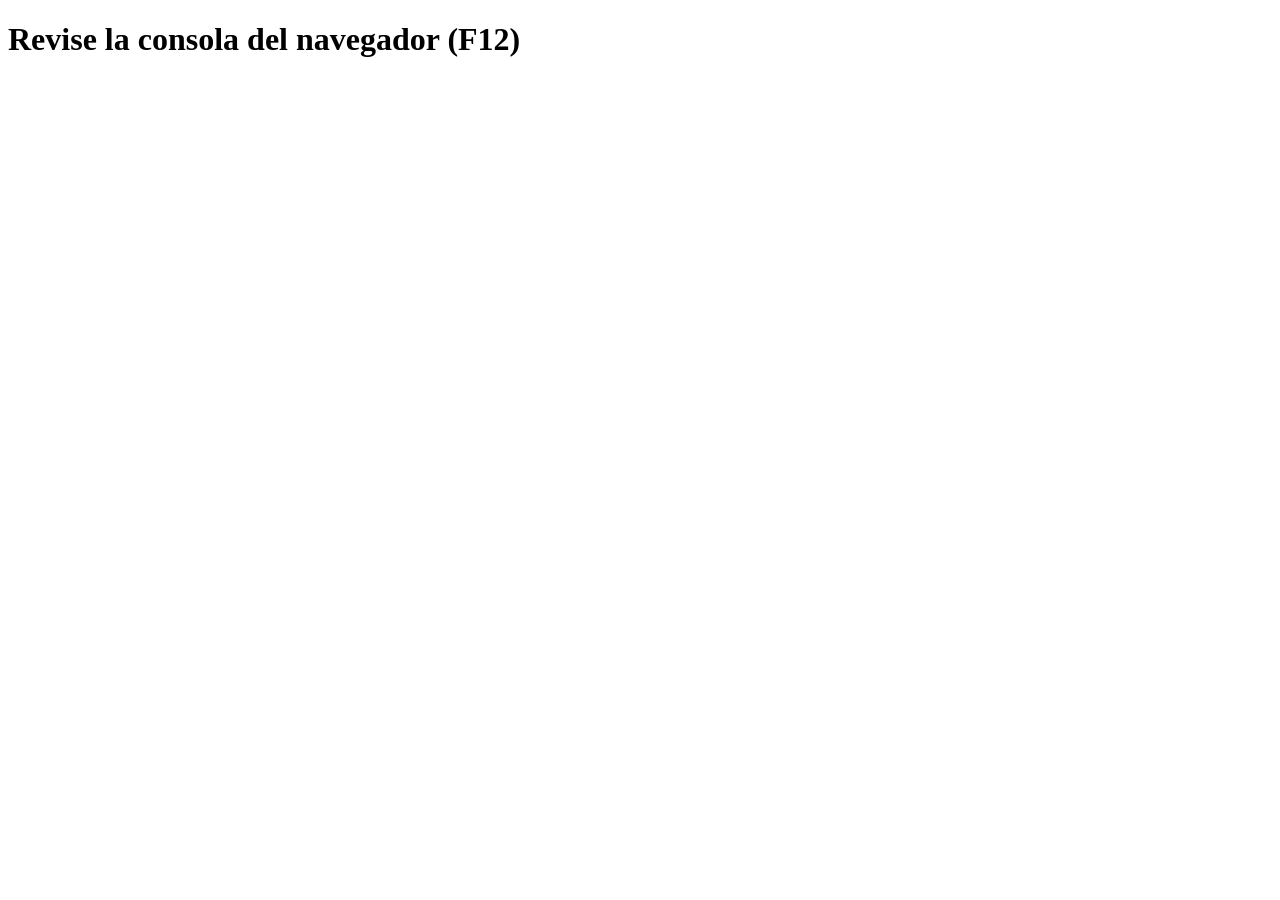
==== actividad-1-1.html @ 5c859980 "ejercicios re contra subidos" ====
<!doctype html>
<html lang="en">
  <head>
    <meta charset="UTF-8" />
    <meta name="viewport" content="width=device-width, initial-scale=1.0" />
    <title>Ejercicio 1.1</title>
  </head>
  <body>
    <h1>Revise la consola del navegador (F12)</h1>

    <script src="actividad-1-1.js"></script>
  </body>
</html>
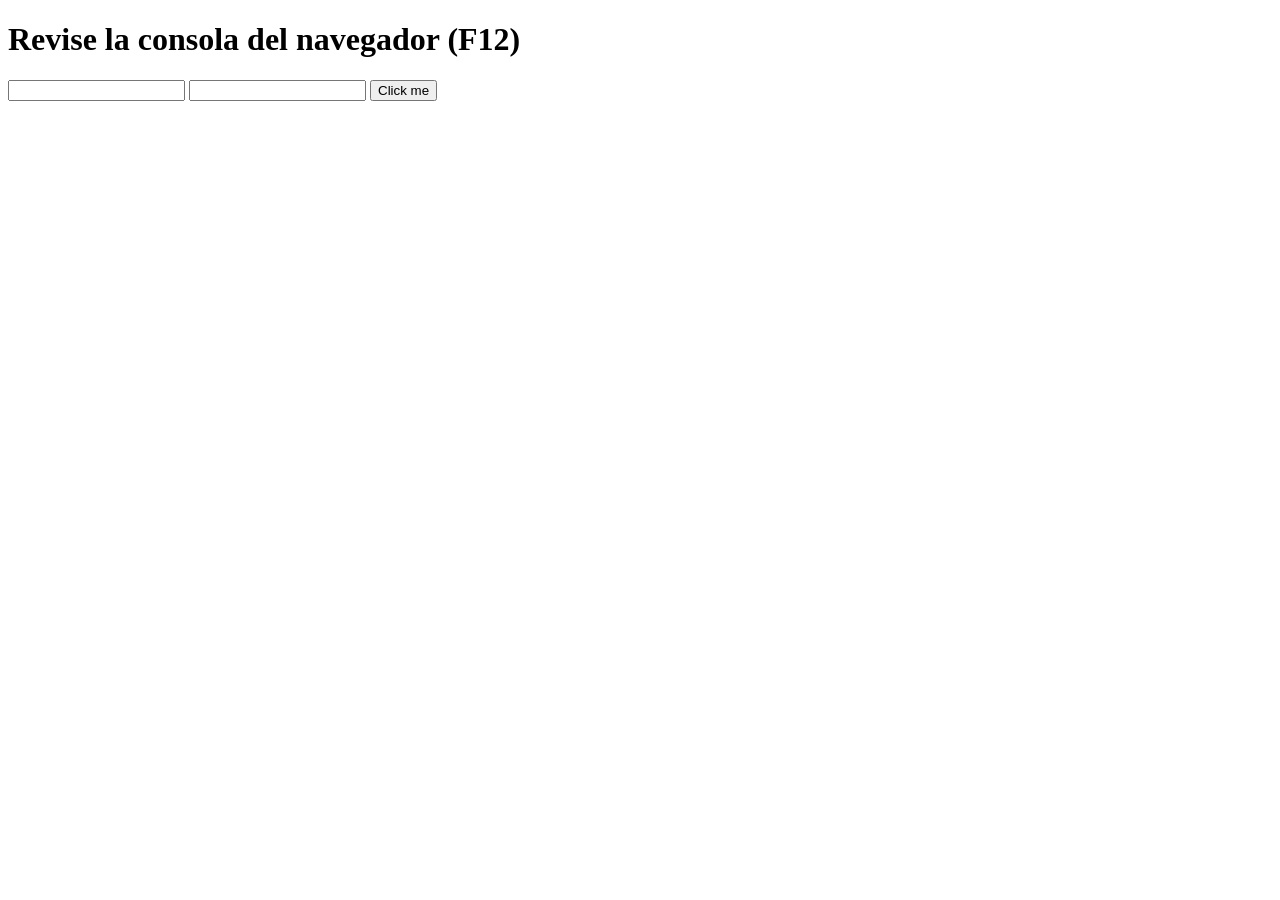
==== commit 3478aa21: "Arreglando valores e introduciendo inputs" ====
--- a/actividad-1-1.html
+++ b/actividad-1-1.html
@@ -8,6 +8,13 @@
   <body>
     <h1>Revise la consola del navegador (F12)</h1>
 
+    <input type="text" class="textName" />
+    <input type="number" class="inputHour" />
+
+    <button onclick="personalizedGreeting()">Click me</button>
+
+    <div id="output"></div>
+
     <script src="actividad-1-1.js"></script>
   </body>
 </html>
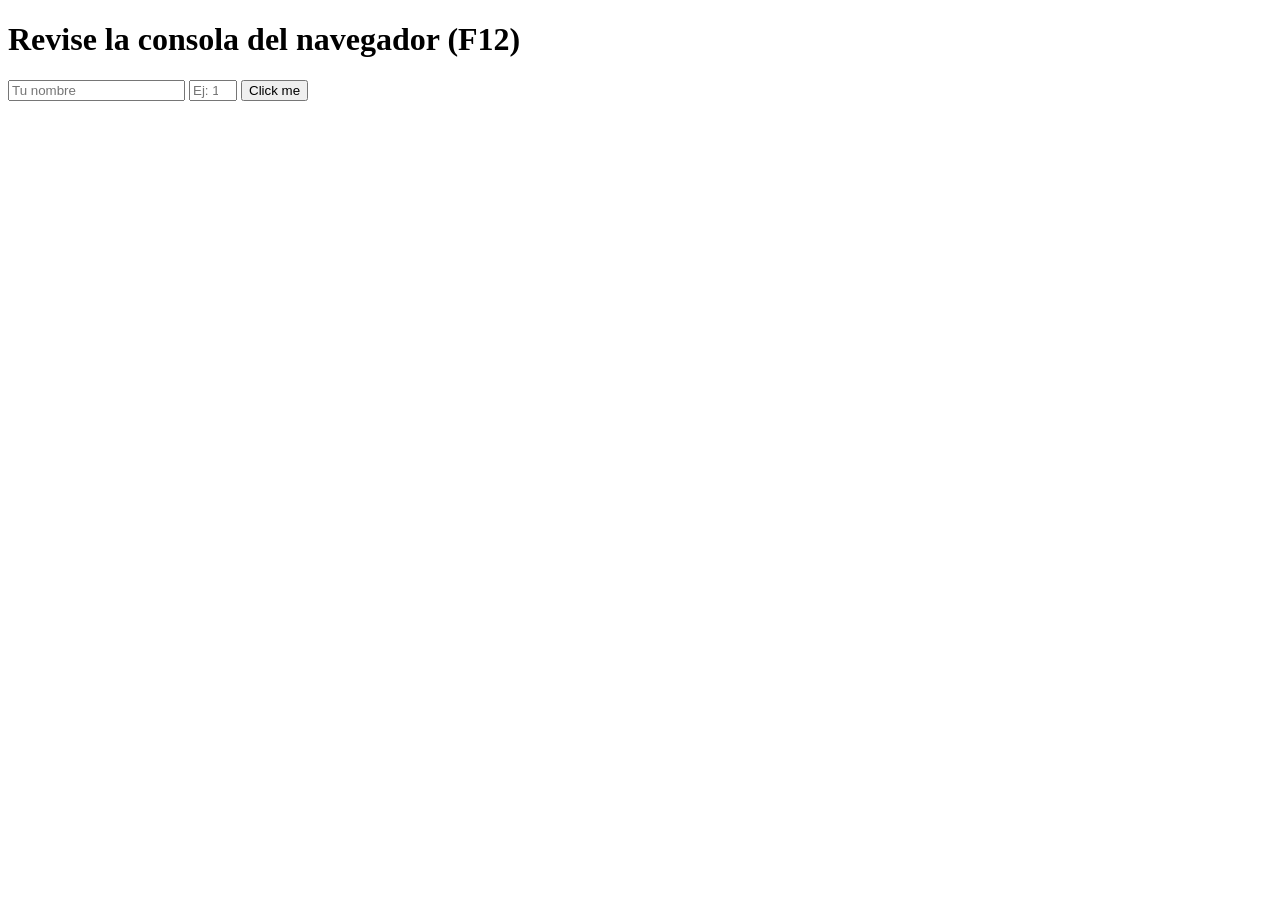
==== commit 0d7dd214: "mejora de ejercicios hasta el 2.2" ====
--- a/actividad-1-1.html
+++ b/actividad-1-1.html
@@ -8,8 +8,15 @@
   <body>
     <h1>Revise la consola del navegador (F12)</h1>
 
-    <input type="text" class="textName" />
-    <input type="number" class="inputHour" />
+    <input type="text" class="textName" placeholder="Tu nombre" />
+    <input
+      type="number"
+      class="inputHour"
+      placeholder="Ej: 14"
+      required
+      min="0"
+      max="23"
+    />
 
     <button onclick="personalizedGreeting()">Click me</button>
 
